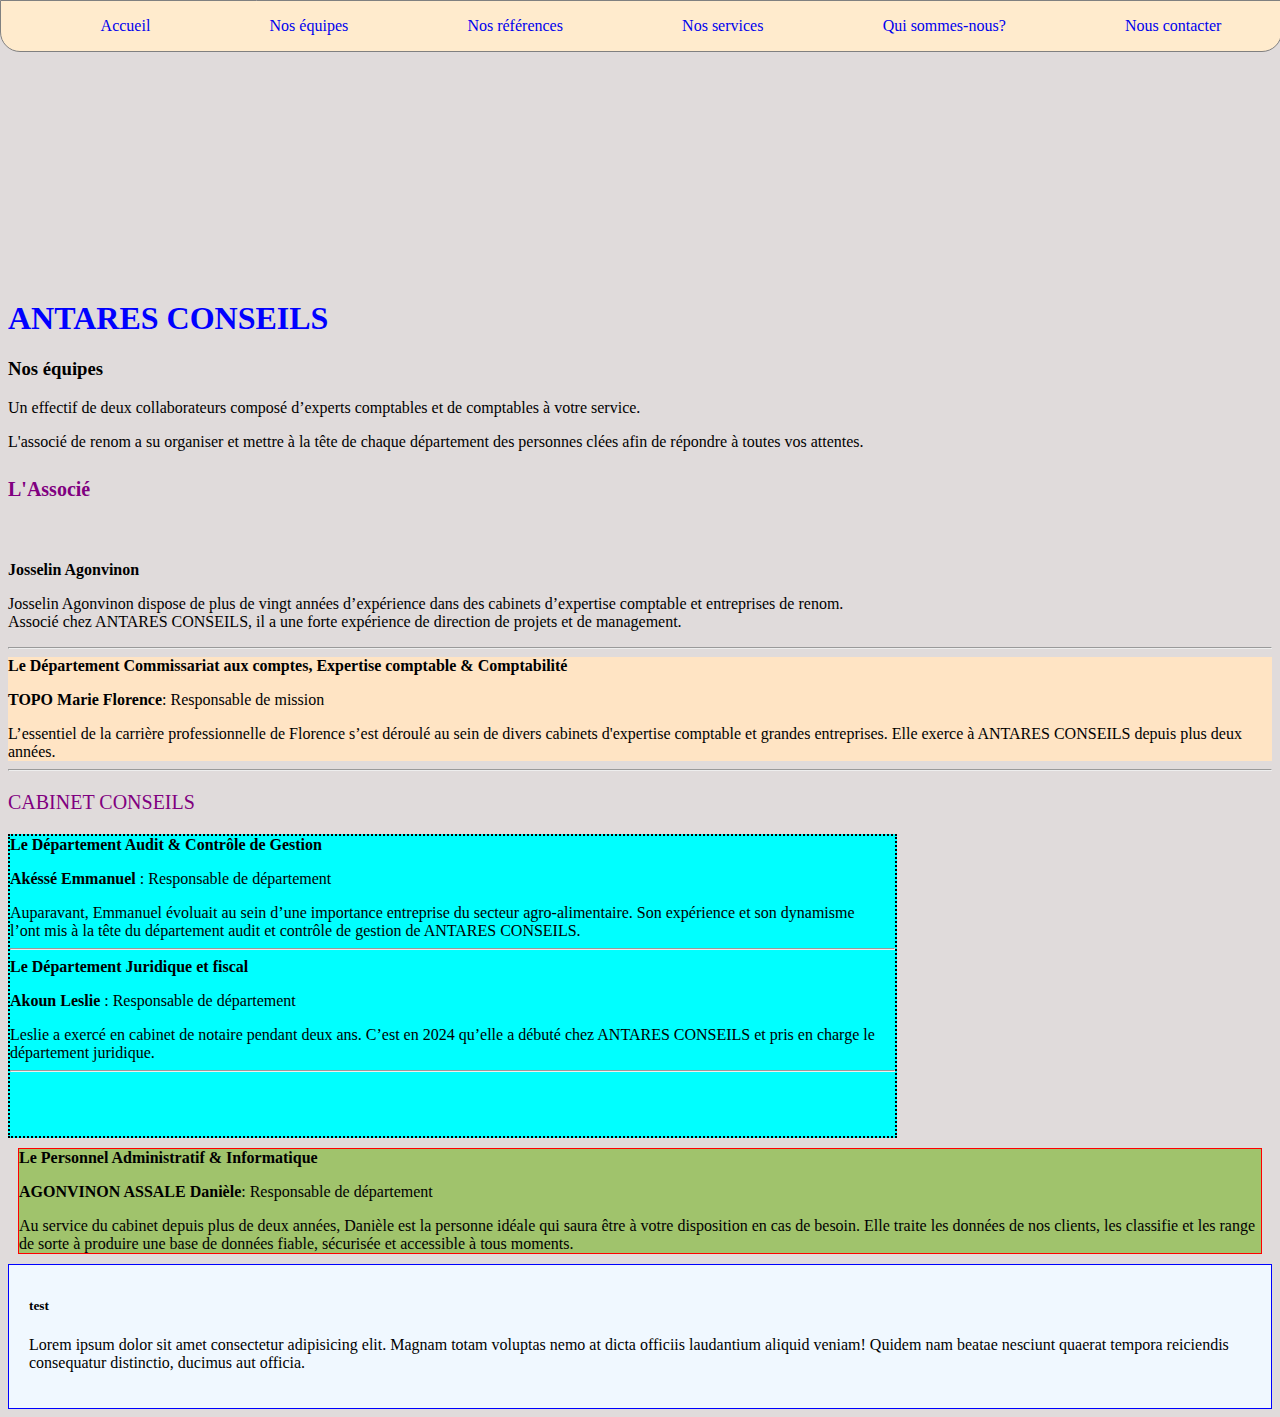
==== nos-equipes.html @ bacd5a95 "Version de base du projet" ====
<!DOCTYPE html>
<html lang="en">
<head>
    <meta charset="UTF-8">
    <meta name="viewport" content="width=device-width, initial-scale=1.0">
    <link rel="stylesheet" href="assets/css/style.css">
    <title>antares.ci.nosequipes</title>
</head>
<body>
    <nav class="menu">
        <ul>
            <li><a href="index.html">Accueil</a></li>
            <li><a href="nos-equipes.html">Nos équipes</a></li>
            <li><a href="nos-references.html">Nos références</a></li>
            <li><a href="nos-services.html">Nos services</a></li>
            <li><a href="qui-sommes-nous.html">Qui sommes-nous?</a></li>
            <li><a href="contacts.html">Nous contacter</a></li>
           </ul>
    </nav>

       <h1 id="titre1" style="margin-top: 300px;" >ANTARES CONSEILS</h1>
    <h3>Nos équipes</h3> 
    <p>Un effectif de deux collaborateurs composé d’experts comptables et  de comptables à votre service.</p>

    <p>L'associé de renom a su organiser et mettre à la tête de chaque département des personnes clées afin de répondre à toutes vos attentes.</p>
    
    <h4 class="titres4">L'Associé</h4> <br>

    <div>
        <p><b>Josselin Agonvinon</b></p>
        
        <p>Josselin Agonvinon dispose de plus de vingt années d’expérience dans des cabinets d’expertise comptable et entreprises de renom. <br>Associé chez ANTARES CONSEILS, il a une forte expérience de direction de projets et de management.</p>    
    </div>
    <hr>
    <div class="bloc-info">
        <b>Le Département Commissariat aux comptes, Expertise comptable & Comptabilité</b> 
        <p><b>TOPO Marie Florence</b>: Responsable de mission </p>
        L’essentiel de la carrière professionnelle de Florence s’est déroulé au sein de divers cabinets d'expertise comptable et grandes entreprises. Elle exerce à ANTARES CONSEILS depuis plus deux années.
        
    </div>
<hr>
<p class="titres4" >CABINET CONSEILS</p>

<div id="cabinet">
    <b>Le Département Audit & Contrôle de Gestion</b>
<p><b>Akéssé Emmanuel </b>: Responsable de département</p>
Auparavant, Emmanuel évoluait au sein d’une importance entreprise du secteur agro-alimentaire. Son expérience et son dynamisme <br> l’ont mis à la tête du département audit et contrôle de gestion de ANTARES CONSEILS.
<hr>

<b>Le Département Juridique et fiscal </b>
<p><b>Akoun Leslie </b>: Responsable de département</p>
Leslie a exercé en cabinet de notaire pendant deux ans. C’est en 2024 qu’elle a débuté chez ANTARES CONSEILS et pris en charge le département juridique.
<hr>

</div>

<section class="last-section">
    <b>Le Personnel Administratif & Informatique</b>
<p><b>AGONVINON ASSALE Danièle</b>: Responsable de département</p>
Au service du cabinet depuis plus de deux années, Danièle est la personne idéale qui saura être à votre disposition en cas de besoin. Elle traite les données de nos clients, les classifie et les range de sorte à produire une base de données fiable, sécurisée et accessible à tous moments.
</section>
<div id="section" style="border: 1px solid blue; background-color: aliceblue;">
    <h5>test</h5>
    <p>Lorem ipsum dolor sit amet consectetur adipisicing elit. Magnam totam voluptas nemo at dicta officiis laudantium aliquid veniam! Quidem nam beatae nesciunt quaerat tempora reiciendis consequatur distinctio, ducimus aut officia.</p>
</div>
<style >
    #titre1{
        color: blue;
    }

    .titres4{
        color: purple;
        font-size: 20px;

    }

    .bloc-info{
        background-color: bisque;
    }

    body{
        background-color: #e0dbdb;


    }

    #cabinet{
        border: 2px dotted black;
        width: 70%;
        height: 300px;
        background-color: aqua;
    }

    .last-section{
        background-color: rgb(160, 195, 108);
        border: 1px solid red;
        margin : 10px ;
        
    }
    #section{
        padding : 10px 20px 20px 20px;
    }
</style>
</body>
</html>
---- assets/css/style.css ----
ul{
    list-style-type: none;
}
a{
    text-decoration: none;
}

.menu {
    background-color: blanchedalmond;
    border: 1px solid gray;
    border-radius: 0 0 20px 20px;
    position: fixed;
    width: 100%;
    top : 0;
    left: 0;
}
.menu > ul {
    display: flex;
    justify-content: space-around;
}
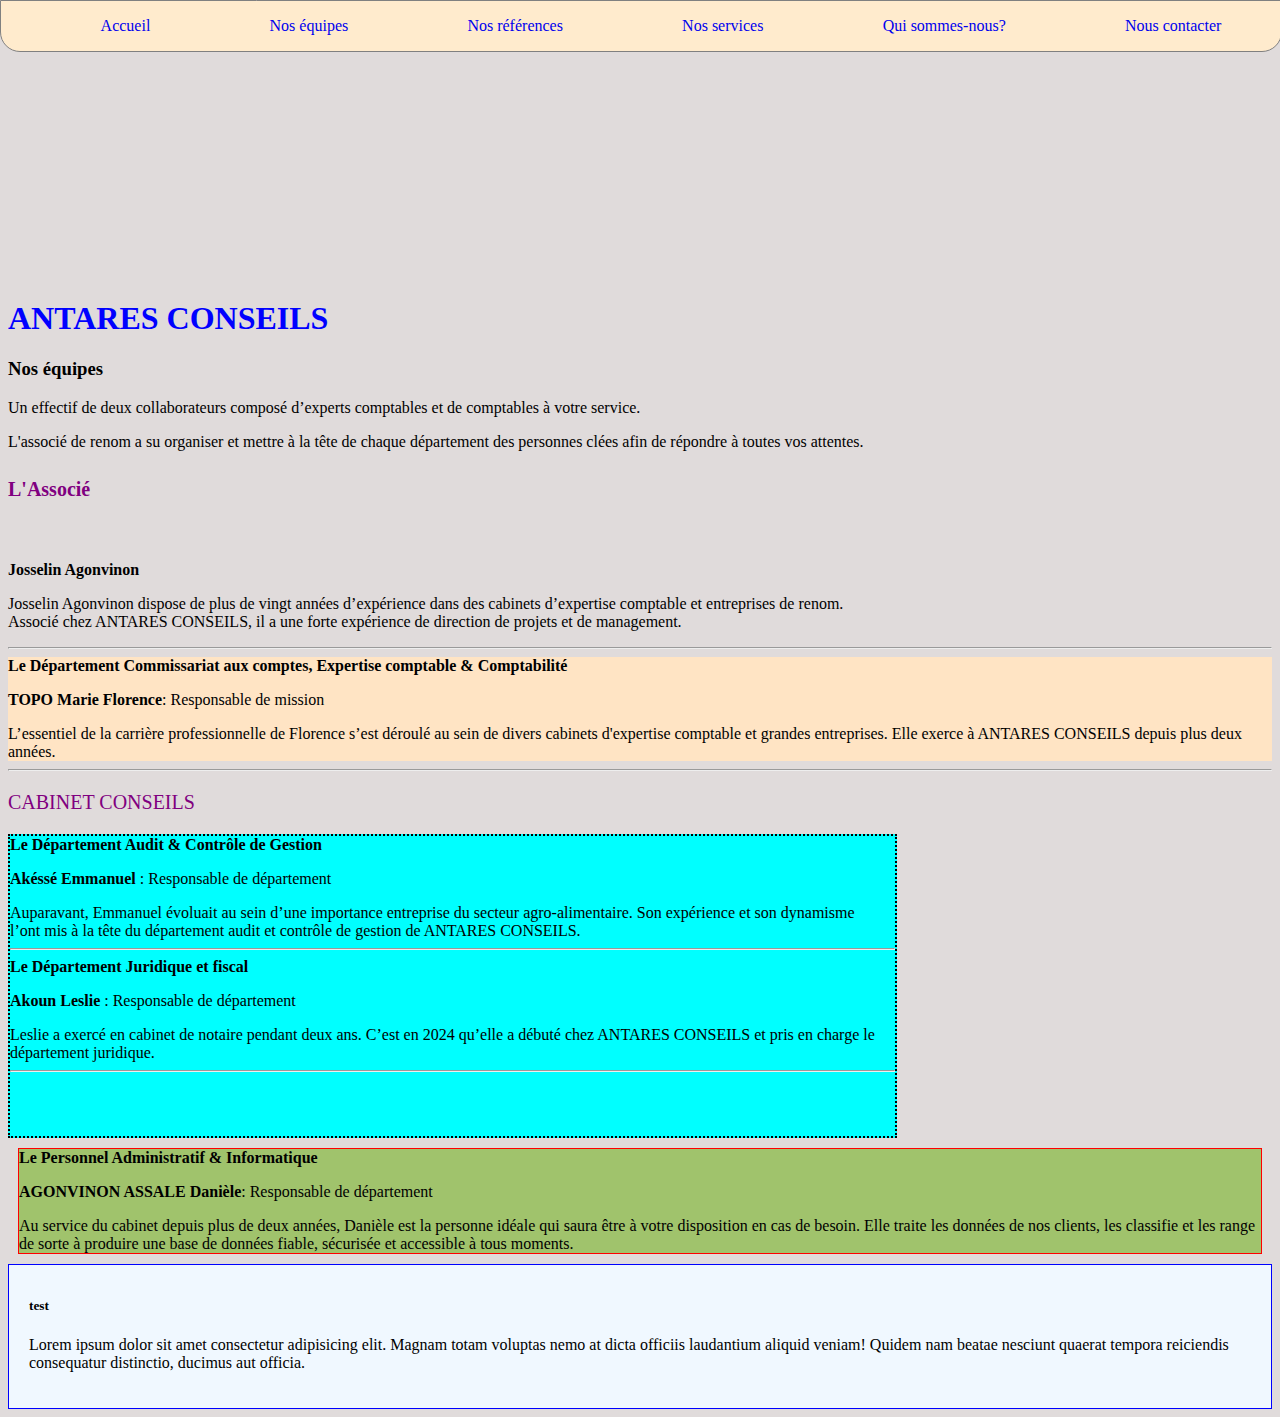
==== commit 1738fdf5: "Style.css simplifié" ====
--- a/nos-equipes.html
+++ b/nos-equipes.html
@@ -63,43 +63,6 @@
     <h5>test</h5>
     <p>Lorem ipsum dolor sit amet consectetur adipisicing elit. Magnam totam voluptas nemo at dicta officiis laudantium aliquid veniam! Quidem nam beatae nesciunt quaerat tempora reiciendis consequatur distinctio, ducimus aut officia.</p>
 </div>
-<style >
-    #titre1{
-        color: blue;
-    }
 
-    .titres4{
-        color: purple;
-        font-size: 20px;
-
-    }
-
-    .bloc-info{
-        background-color: bisque;
-    }
-
-    body{
-        background-color: #e0dbdb;
-
-
-    }
-
-    #cabinet{
-        border: 2px dotted black;
-        width: 70%;
-        height: 300px;
-        background-color: aqua;
-    }
-
-    .last-section{
-        background-color: rgb(160, 195, 108);
-        border: 1px solid red;
-        margin : 10px ;
-        
-    }
-    #section{
-        padding : 10px 20px 20px 20px;
-    }
-</style>
 </body>
 </html>--- a/assets/css/style.css
+++ b/assets/css/style.css
@@ -17,4 +17,41 @@
 .menu > ul {
     display: flex;
     justify-content: space-around;
-}+}
+
+ #titre1{
+        color: blue;
+    }
+
+    .titres4{
+        color: purple;
+        font-size: 20px;
+
+    }
+
+    .bloc-info{
+        background-color: bisque;
+    }
+
+    body{
+        background-color: #e0dbdb;
+
+
+    }
+
+    #cabinet{
+        border: 2px dotted black;
+        width: 70%;
+        height: 300px;
+        background-color: aqua;
+    }
+
+    .last-section{
+        background-color: rgb(160, 195, 108);
+        border: 1px solid red;
+        margin : 10px ;
+        
+    }
+    #section{
+        padding : 10px 20px 20px 20px;
+    }